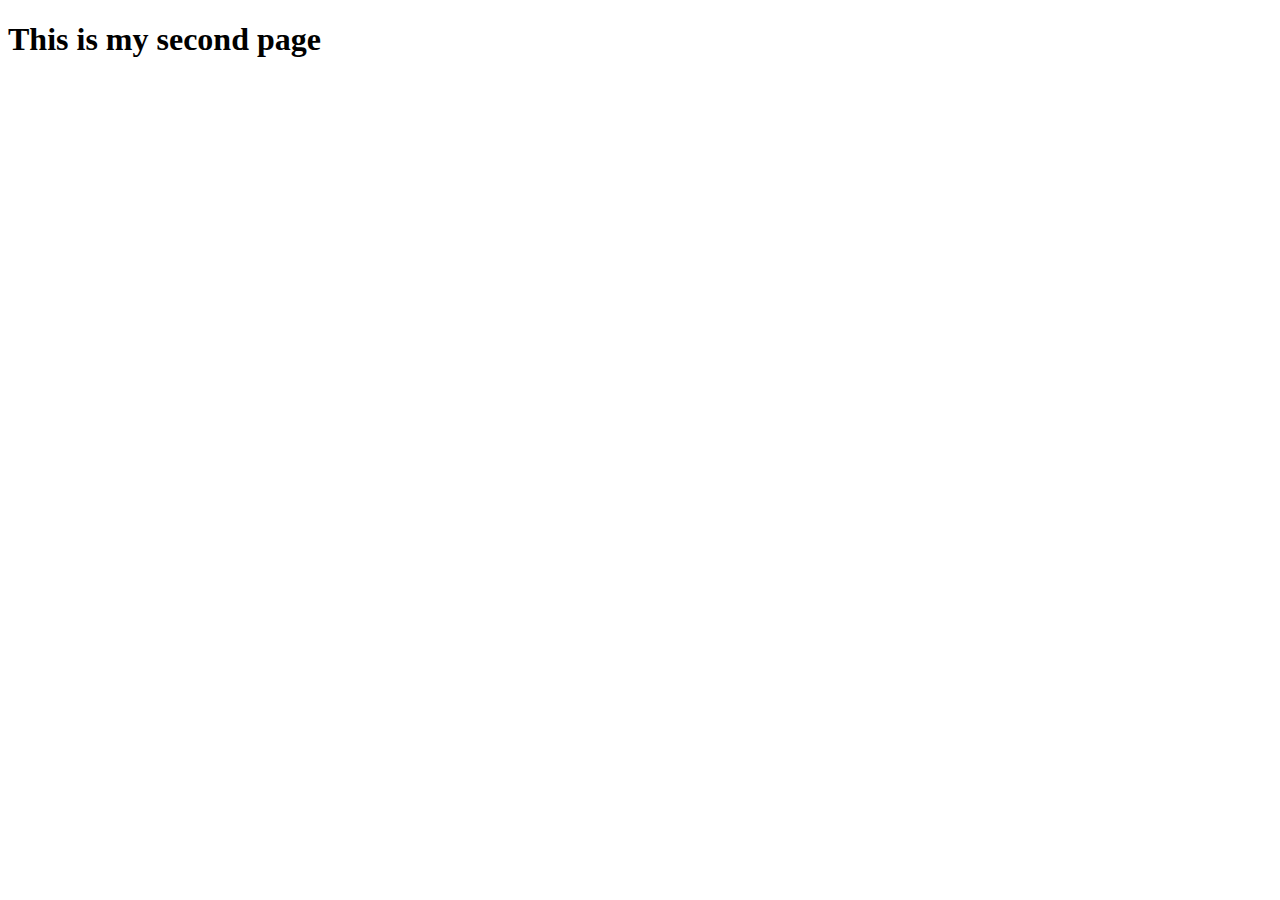
==== page2/page2.html @ 8c80fff3 "finalize first personal page" ====
<!DOCTYPE html PUBLIC "-//W3C//DTD XHTML 1.0 Transitional//EN"
   "http://www.w3.org/TR/xhtml1/DTD/xhtml1-transitional.dtd">
<html xmlns="http://www.w3.org/1999/xhtml">
 <head>
    <title>Xin's website</title>
    <meta http-equiv="content-type" content="text/html;charset=utf-8" />
 </head>
  <body>
   <h1>This is my second page</h1>
  </body>
</html>
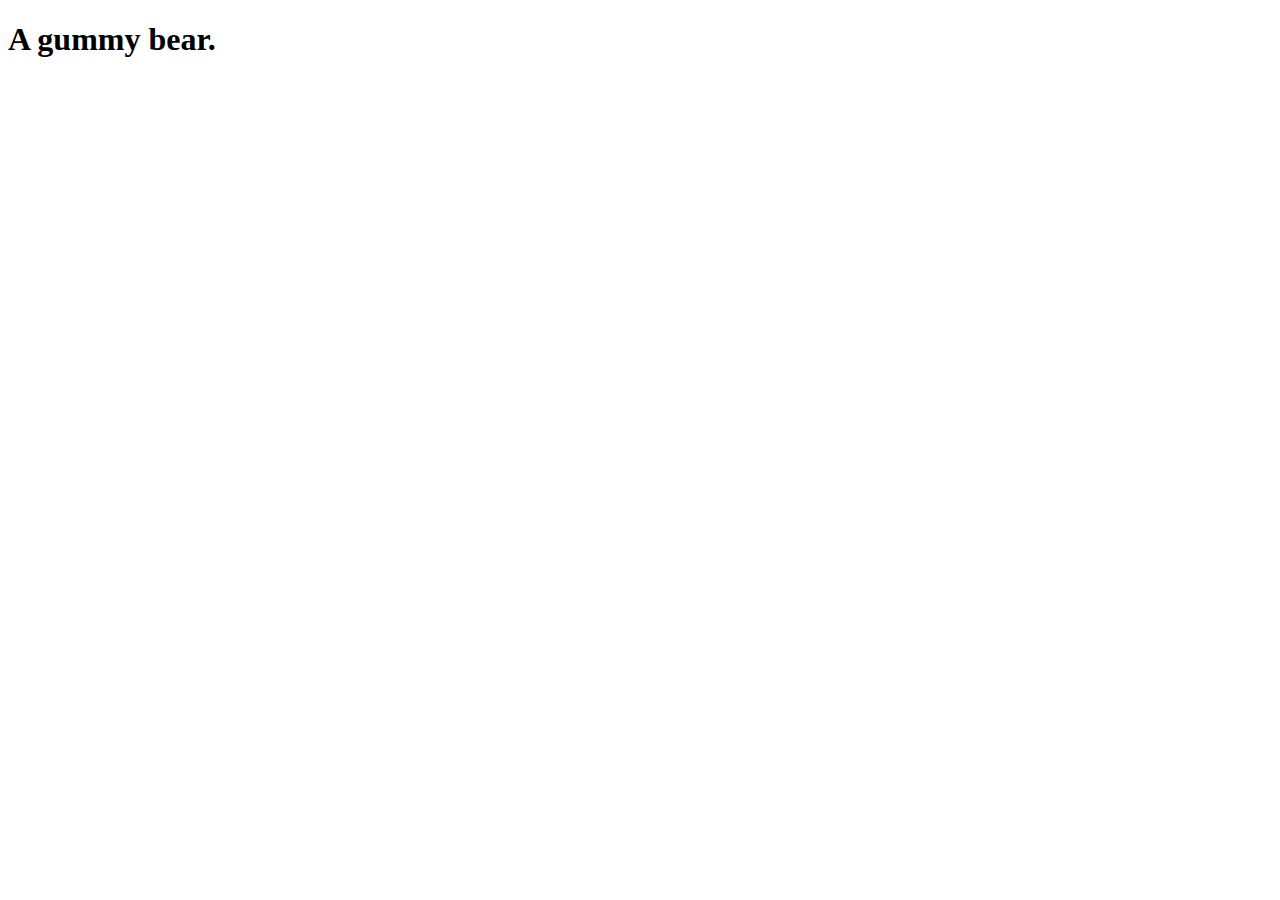
==== commit 8c958ef1: "Xin Liu's Website" ====
--- a/page2/page2.html
+++ b/page2/page2.html
@@ -6,6 +6,6 @@
     <meta http-equiv="content-type" content="text/html;charset=utf-8" />
  </head>
   <body>
-   <h1>This is my second page</h1>
+   <h1>A gummy bear.</h1>
   </body>
 </html>
